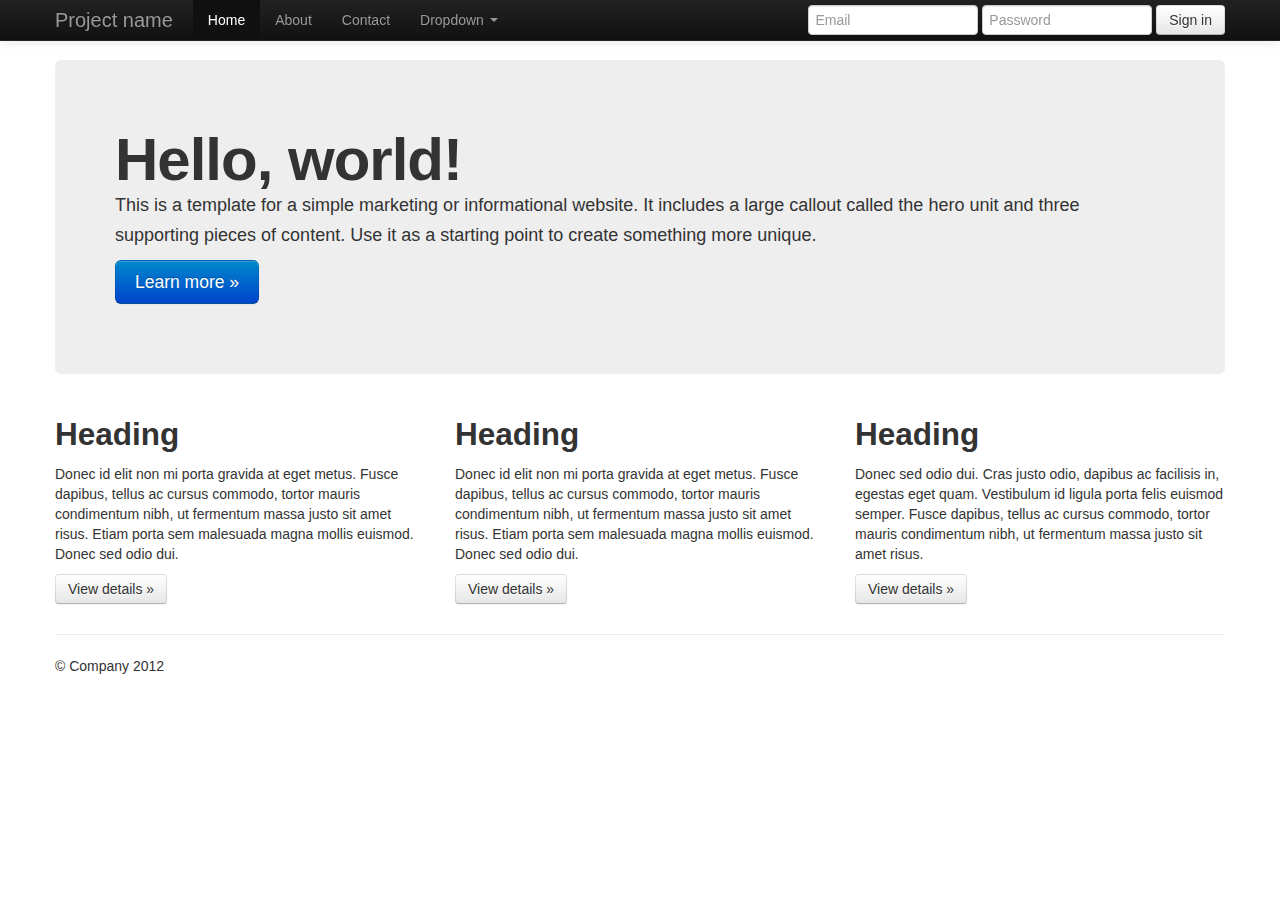
==== bootstrap/index.html @ 63b6c42a "Using boilerplate" ====
<!DOCTYPE html>
<!--[if lt IE 7]>      <html class="no-js lt-ie9 lt-ie8 lt-ie7"> <![endif]-->
<!--[if IE 7]>         <html class="no-js lt-ie9 lt-ie8"> <![endif]-->
<!--[if IE 8]>         <html class="no-js lt-ie9"> <![endif]-->
<!--[if gt IE 8]><!--> <html class="no-js"> <!--<![endif]-->
    <head>
        <meta charset="utf-8">
        <meta http-equiv="X-UA-Compatible" content="IE=edge,chrome=1">
        <title></title>
        <meta name="description" content="">
        <meta name="viewport" content="width=device-width">

        <link rel="stylesheet" href="css/bootstrap.min.css">
        <style>
            body {
                padding-top: 60px;
                padding-bottom: 40px;
            }
        </style>
        <link rel="stylesheet" href="css/bootstrap-responsive.min.css">
        <link rel="stylesheet" href="css/main.css">

        <script src="js/vendor/modernizr-2.6.2-respond-1.1.0.min.js"></script>
    </head>
    <body>
        <!--[if lt IE 7]>
            <p class="chromeframe">You are using an <strong>outdated</strong> browser. Please <a href="http://browsehappy.com/">upgrade your browser</a> or <a href="http://www.google.com/chromeframe/?redirect=true">activate Google Chrome Frame</a> to improve your experience.</p>
        <![endif]-->

        <!-- This code is taken from http://twitter.github.com/bootstrap/examples/hero.html -->

        <div class="navbar navbar-inverse navbar-fixed-top">
            <div class="navbar-inner">
                <div class="container">
                    <a class="btn btn-navbar" data-toggle="collapse" data-target=".nav-collapse">
                        <span class="icon-bar"></span>
                        <span class="icon-bar"></span>
                        <span class="icon-bar"></span>
                    </a>
                    <a class="brand" href="#">Project name</a>
                    <div class="nav-collapse collapse">
                        <ul class="nav">
                            <li class="active"><a href="#">Home</a></li>
                            <li><a href="#about">About</a></li>
                            <li><a href="#contact">Contact</a></li>
                            <li class="dropdown">
                                <a href="#" class="dropdown-toggle" data-toggle="dropdown">Dropdown <b class="caret"></b></a>
                                <ul class="dropdown-menu">
                                    <li><a href="#">Action</a></li>
                                    <li><a href="#">Another action</a></li>
                                    <li><a href="#">Something else here</a></li>
                                    <li class="divider"></li>
                                    <li class="nav-header">Nav header</li>
                                    <li><a href="#">Separated link</a></li>
                                    <li><a href="#">One more separated link</a></li>
                                </ul>
                            </li>
                        </ul>
                        <form class="navbar-form pull-right">
                            <input class="span2" type="text" placeholder="Email">
                            <input class="span2" type="password" placeholder="Password">
                            <button type="submit" class="btn">Sign in</button>
                        </form>
                    </div><!--/.nav-collapse -->
                </div>
            </div>
        </div>

        <div class="container">

            <!-- Main hero unit for a primary marketing message or call to action -->
            <div class="hero-unit">
                <h1>Hello, world!</h1>
                <p>This is a template for a simple marketing or informational website. It includes a large callout called the hero unit and three supporting pieces of content. Use it as a starting point to create something more unique.</p>
                <p><a class="btn btn-primary btn-large">Learn more &raquo;</a></p>
            </div>

            <!-- Example row of columns -->
            <div class="row">
                <div class="span4">
                    <h2>Heading</h2>
                    <p>Donec id elit non mi porta gravida at eget metus. Fusce dapibus, tellus ac cursus commodo, tortor mauris condimentum nibh, ut fermentum massa justo sit amet risus. Etiam porta sem malesuada magna mollis euismod. Donec sed odio dui. </p>
                    <p><a class="btn" href="#">View details &raquo;</a></p>
                </div>
                <div class="span4">
                    <h2>Heading</h2>
                    <p>Donec id elit non mi porta gravida at eget metus. Fusce dapibus, tellus ac cursus commodo, tortor mauris condimentum nibh, ut fermentum massa justo sit amet risus. Etiam porta sem malesuada magna mollis euismod. Donec sed odio dui. </p>
                    <p><a class="btn" href="#">View details &raquo;</a></p>
               </div>
                <div class="span4">
                    <h2>Heading</h2>
                    <p>Donec sed odio dui. Cras justo odio, dapibus ac facilisis in, egestas eget quam. Vestibulum id ligula porta felis euismod semper. Fusce dapibus, tellus ac cursus commodo, tortor mauris condimentum nibh, ut fermentum massa justo sit amet risus.</p>
                    <p><a class="btn" href="#">View details &raquo;</a></p>
                </div>
            </div>

            <hr>

            <footer>
                <p>&copy; Company 2012</p>
            </footer>

        </div> <!-- /container -->

        <script src="//ajax.googleapis.com/ajax/libs/jquery/1.9.1/jquery.js"></script>
        <script>window.jQuery || document.write('<script src="js/vendor/jquery-1.9.1.js"><\/script>')</script>

        <script src="js/vendor/bootstrap.min.js"></script>

        <script src="js/main.js"></script>
    </body>
</html>
---- bootstrap/css/main.css ----
/* ==========================================================================
   Author's custom styles
   ========================================================================== */
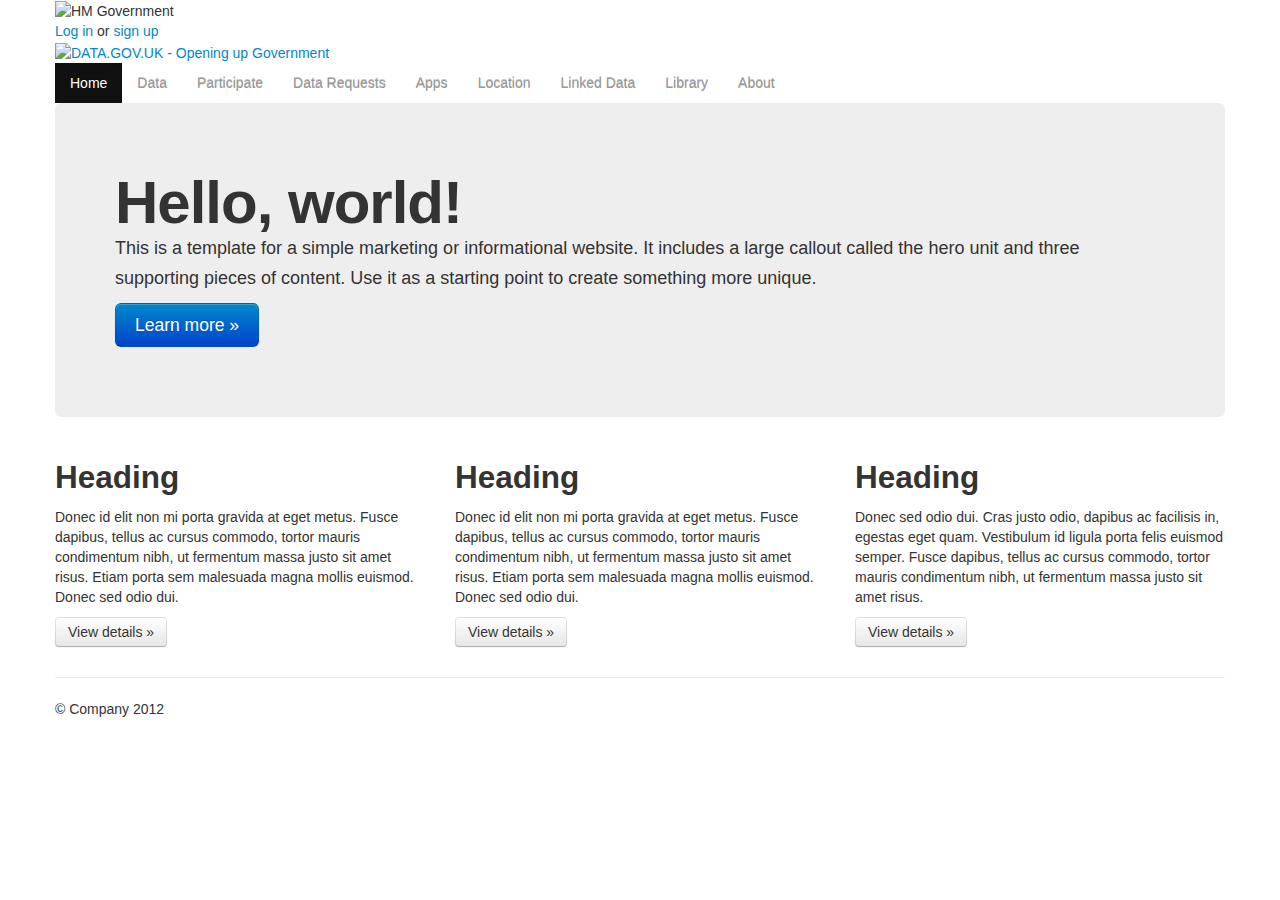
==== commit 24816d66: "Everythign down to and including nav is workign responsively." ====
--- a/bootstrap/index.html
+++ b/bootstrap/index.html
@@ -6,67 +6,70 @@
     <head>
         <meta charset="utf-8">
         <meta http-equiv="X-UA-Compatible" content="IE=edge,chrome=1">
-        <title></title>
+        <title>Data.gov.uk</title>
         <meta name="description" content="">
-        <meta name="viewport" content="width=device-width">
+        <meta name="viewport" content="width=device-width; initial-scale=1.0;">
 
         <link rel="stylesheet" href="css/bootstrap.min.css">
-        <style>
-            body {
-                padding-top: 60px;
-                padding-bottom: 40px;
-            }
-        </style>
         <link rel="stylesheet" href="css/bootstrap-responsive.min.css">
         <link rel="stylesheet" href="css/main.css">
 
         <script src="js/vendor/modernizr-2.6.2-respond-1.1.0.min.js"></script>
     </head>
     <body>
-        <!--[if lt IE 7]>
-            <p class="chromeframe">You are using an <strong>outdated</strong> browser. Please <a href="http://browsehappy.com/">upgrade your browser</a> or <a href="http://www.google.com/chromeframe/?redirect=true">activate Google Chrome Frame</a> to improve your experience.</p>
-        <![endif]-->
-
-        <!-- This code is taken from http://twitter.github.com/bootstrap/examples/hero.html -->
-
-        <div class="navbar navbar-inverse navbar-fixed-top">
-            <div class="navbar-inner">
-                <div class="container">
-                    <a class="btn btn-navbar" data-toggle="collapse" data-target=".nav-collapse">
-                        <span class="icon-bar"></span>
-                        <span class="icon-bar"></span>
-                        <span class="icon-bar"></span>
-                    </a>
-                    <a class="brand" href="#">Project name</a>
-                    <div class="nav-collapse collapse">
-                        <ul class="nav">
-                            <li class="active"><a href="#">Home</a></li>
-                            <li><a href="#about">About</a></li>
-                            <li><a href="#contact">Contact</a></li>
-                            <li class="dropdown">
-                                <a href="#" class="dropdown-toggle" data-toggle="dropdown">Dropdown <b class="caret"></b></a>
-                                <ul class="dropdown-menu">
-                                    <li><a href="#">Action</a></li>
-                                    <li><a href="#">Another action</a></li>
-                                    <li><a href="#">Something else here</a></li>
-                                    <li class="divider"></li>
-                                    <li class="nav-header">Nav header</li>
-                                    <li><a href="#">Separated link</a></li>
-                                    <li><a href="#">One more separated link</a></li>
-                                </ul>
-                            </li>
-                        </ul>
-                        <form class="navbar-form pull-right">
-                            <input class="span2" type="text" placeholder="Email">
-                            <input class="span2" type="password" placeholder="Password">
-                            <button type="submit" class="btn">Sign in</button>
-                        </form>
-                    </div><!--/.nav-collapse -->
+        <div id="blackbar">
+            <div class="container">
+                <div id="hm-government-link" class="retina-img">
+                  <img src="/images/crown-and-text.png" alt="HM Government" />
                 </div>
+                <span class="ckan-logged-in" style="display: none;">
+                  <div id="login-or-signup">
+                    You are logged-in as
+                    <a href="${'/user' if ('dgu_drupal_auth' in config['ckan.plugins']) else h.url_for(controller='user',action='me')}">${c.userobj.fullname if (c.userobj and c.userobj.fullname) else c.user}</a>.
+                    <a href="${'/logout' if ('dgu_drupal_auth' in config['ckan.plugins']) else h.url_for('/data/user/logout')}">Log out</a>.
+                  </div>
+                </span>
+                <span class="ckan-logged-out">
+                  <div id="login-or-signup">
+                    <a href="${'/user' if ('dgu_drupal_auth' in config['ckan.plugins']) else h.url_for(controller='user',action='login')}">Log in</a>
+                    or
+                    <a href="${'/user/register' if ('dgu_drupal_auth' in config['ckan.plugins']) else h.url_for(controller='user',action='register')}">sign up</a>
+                  </div>
+                </span>
             </div>
         </div>
 
-        <div class="container">
+        <div id="greenbar" class="">
+            <div class="container">
+                <a class="btn btn-inverse visible-phone" data-toggle="collapse" data-target=".main-nav-collapse">
+                  Nav &nbsp;<i class="icon-chevron-down icon-white"></i>
+                </a>
+                <a class="brand" href="#">
+                    <div id="dgu-header" class="retina-img">
+                      <img src="/images/dgu-header.png" alt="DATA.GOV.UK - Opening up Government" />
+                    </div>
+                </a>
+            </div>
+            <div class="container">
+              <div class="navbar navbar-inverse">
+                <div class="main-nav-collapse">
+                    <ul id="dgu-nav" class="nav">
+                        <li class="nav-home active"><a href="/">Home</a></li>
+                        <li class="nav-data"><a href="/data">Data</a></li>
+                        <li class="nav-participate"><a href="/participate">Participate</a></li>
+                        <li class="nav-data-requests"><a href="/odug">Data Requests</a></li>
+                        <li class="nav-apps"><a href="/apps">Apps</a></li>
+                        <li class="nav-location"><a href="/location">Location</a></li>
+                        <li class="nav-linked-data"><a href="/linked-data">Linked Data</a></li>
+                        <li class="nav-library"><a href="/library">Library</a></li>
+                        <li class="nav-about"><a href="/about-us">About</a></li>
+                    </ul>
+                </div><!--/.main-nav-collapse -->
+              </div>
+            </div>
+        </div>
+
+        <div class="container content-container">
 
             <!-- Main hero unit for a primary marketing message or call to action -->
             <div class="hero-unit">
